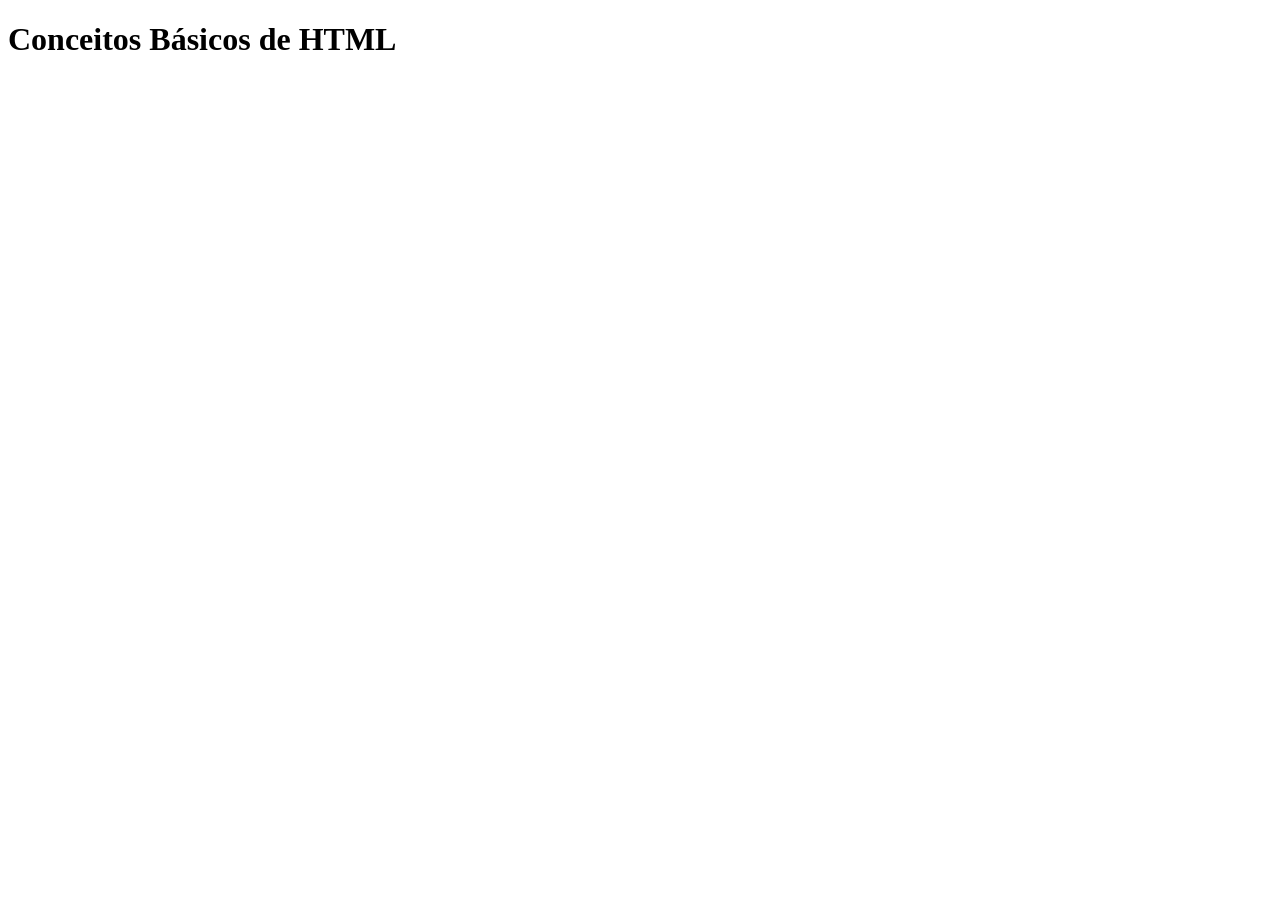
==== index.html @ 5eaa02ec "Primeiro Commit" ====
<!DOCTYPE html>
<html lang="pt-BR">
<head>
    <meta charset="UTF-8">
    <meta name="viewport" content="width=device-width, initial-scale=1.0">
    <title>Conceitos Básicos</title>
    <link rel="stylesheet" href="styles.css">
</head>
<body>
    <h1 id="header">Conceitos Básicos de HTML</h1>
</body>

<script src="/src/script.js"></script>
</html>
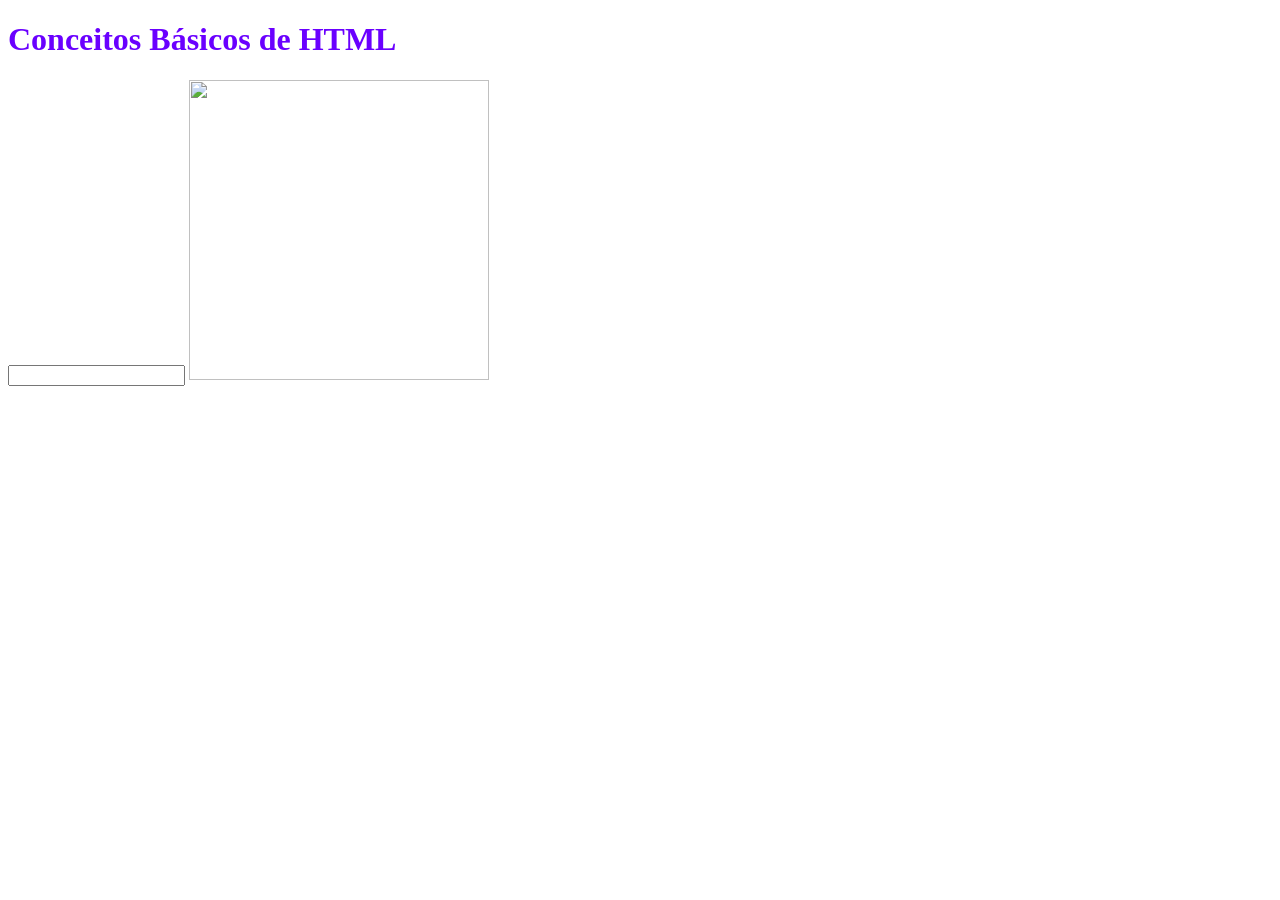
==== commit 219ad371: "Testando algumas tags básicas" ====
--- a/index.html
+++ b/index.html
@@ -7,7 +7,9 @@
     <link rel="stylesheet" href="styles.css">
 </head>
 <body>
-    <h1 id="header">Conceitos Básicos de HTML</h1>
+    <h1 id="titulo" style="color:rgb(106, 0, 255)"><strong>Conceitos Básicos de HTML</strong></h1>
+    <input type="text"/>
+    <img width="300" height="300" src="https://imgs.search.brave.com/R_Xp7is5KTPw_xiBzPSM4sqPG-GoEDqYK2NQRYsGOKo/rs:fit:500:0:1:0/g:ce/aHR0cHM6Ly9pbWcu/b2x4LmNvbS5ici90/aHVtYnM3MDB4NTAw/Lzg3Lzg3NzYyOTc0/MDIyODA4Ny53ZWJw">
 </body>
 
 <script src="/src/script.js"></script>
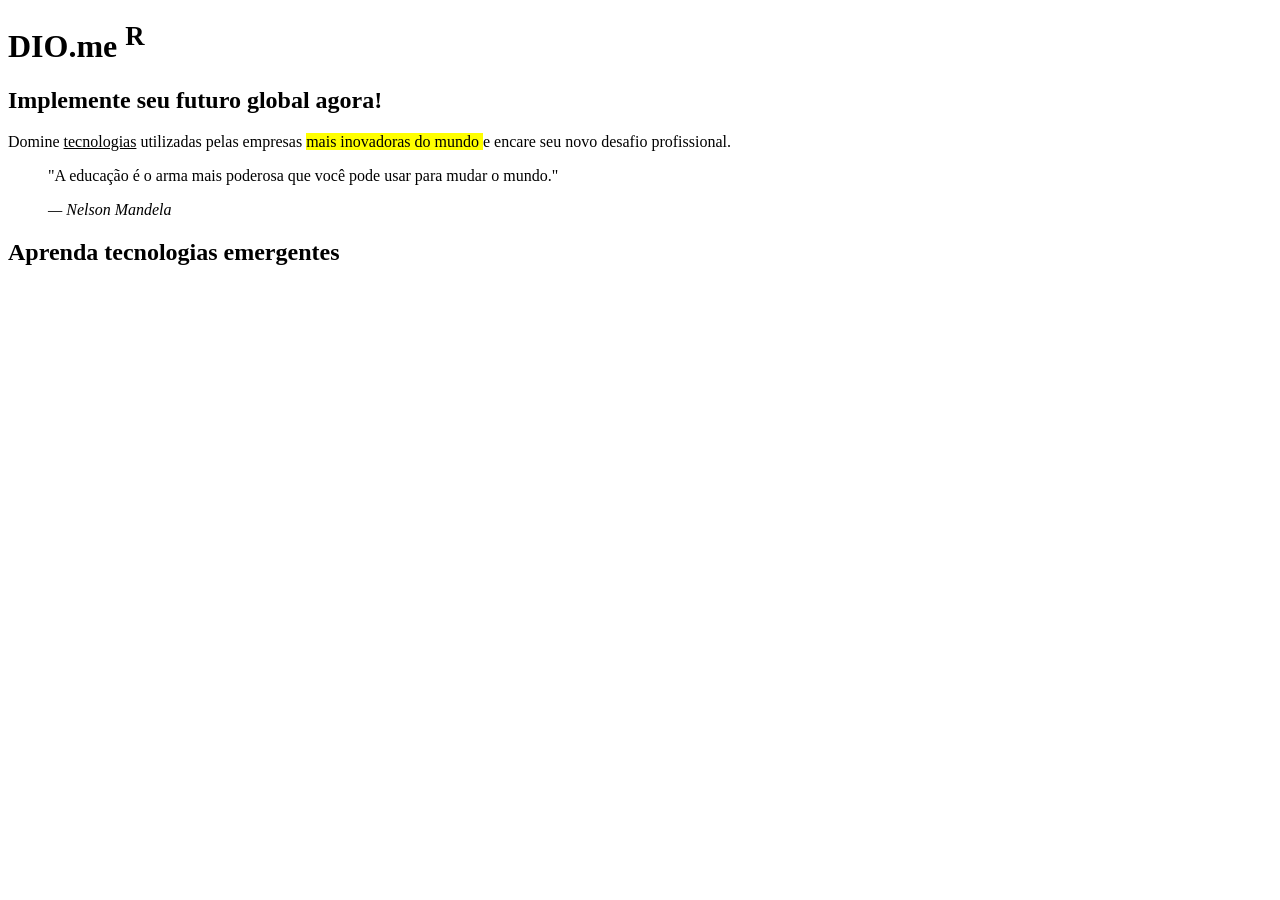
==== commit 32737edb: "Níveis de titulos, citações, parágrafos, etc." ====
--- a/index.html
+++ b/index.html
@@ -7,9 +7,14 @@
     <link rel="stylesheet" href="styles.css">
 </head>
 <body>
-    <h1 id="titulo" style="color:rgb(106, 0, 255)"><strong>Conceitos Básicos de HTML</strong></h1>
-    <input type="text"/>
-    <img width="300" height="300" src="https://imgs.search.brave.com/R_Xp7is5KTPw_xiBzPSM4sqPG-GoEDqYK2NQRYsGOKo/rs:fit:500:0:1:0/g:ce/aHR0cHM6Ly9pbWcu/b2x4LmNvbS5ici90/aHVtYnM3MDB4NTAw/Lzg3Lzg3NzYyOTc0/MDIyODA4Ny53ZWJw">
+    <h1>DIO.me <sup>R</sup></h1>
+    <h2>Implemente seu futuro global agora!</h2>
+    <p>Domine <u>tecnologias</u> utilizadas pelas empresas <mark> mais inovadoras do mundo </mark> e encare seu novo desafio profissional.</p>
+    <blockquote>
+        <p>"A educação é o arma mais poderosa que você pode usar para mudar o mundo."</p>
+        <cite>— Nelson Mandela</cite>
+    </blockquote>
+    <h2>Aprenda tecnologias emergentes</h2>
 </body>
 
 <script src="/src/script.js"></script>
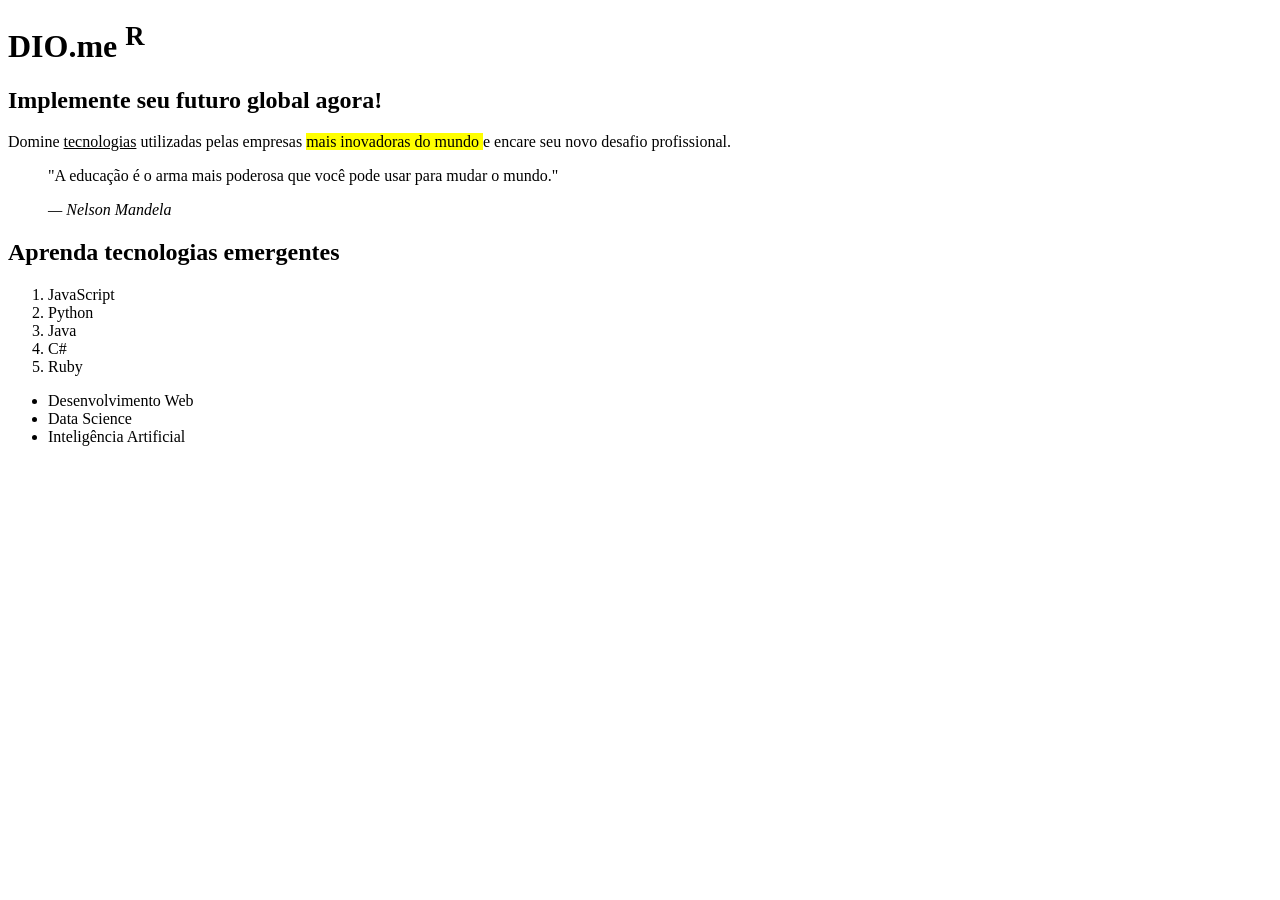
==== commit f86115f1: "Listas ordenadas e não ordenadas" ====
--- a/index.html
+++ b/index.html
@@ -8,13 +8,30 @@
 </head>
 <body>
     <h1>DIO.me <sup>R</sup></h1>
+    
     <h2>Implemente seu futuro global agora!</h2>
+    
     <p>Domine <u>tecnologias</u> utilizadas pelas empresas <mark> mais inovadoras do mundo </mark> e encare seu novo desafio profissional.</p>
+    
     <blockquote>
         <p>"A educação é o arma mais poderosa que você pode usar para mudar o mundo."</p>
         <cite>— Nelson Mandela</cite>
     </blockquote>
+    
     <h2>Aprenda tecnologias emergentes</h2>
+    <ol>
+        <li>JavaScript</li>
+        <li>Python</li>
+        <li>Java</li>
+        <li>C#</li>
+        <li>Ruby</li>
+    </ol>
+    
+    <ul>
+        <li>Desenvolvimento Web</li>
+        <li>Data Science</li>
+        <li>Inteligência Artificial</li>
+    </ul>
 </body>
 
 <script src="/src/script.js"></script>
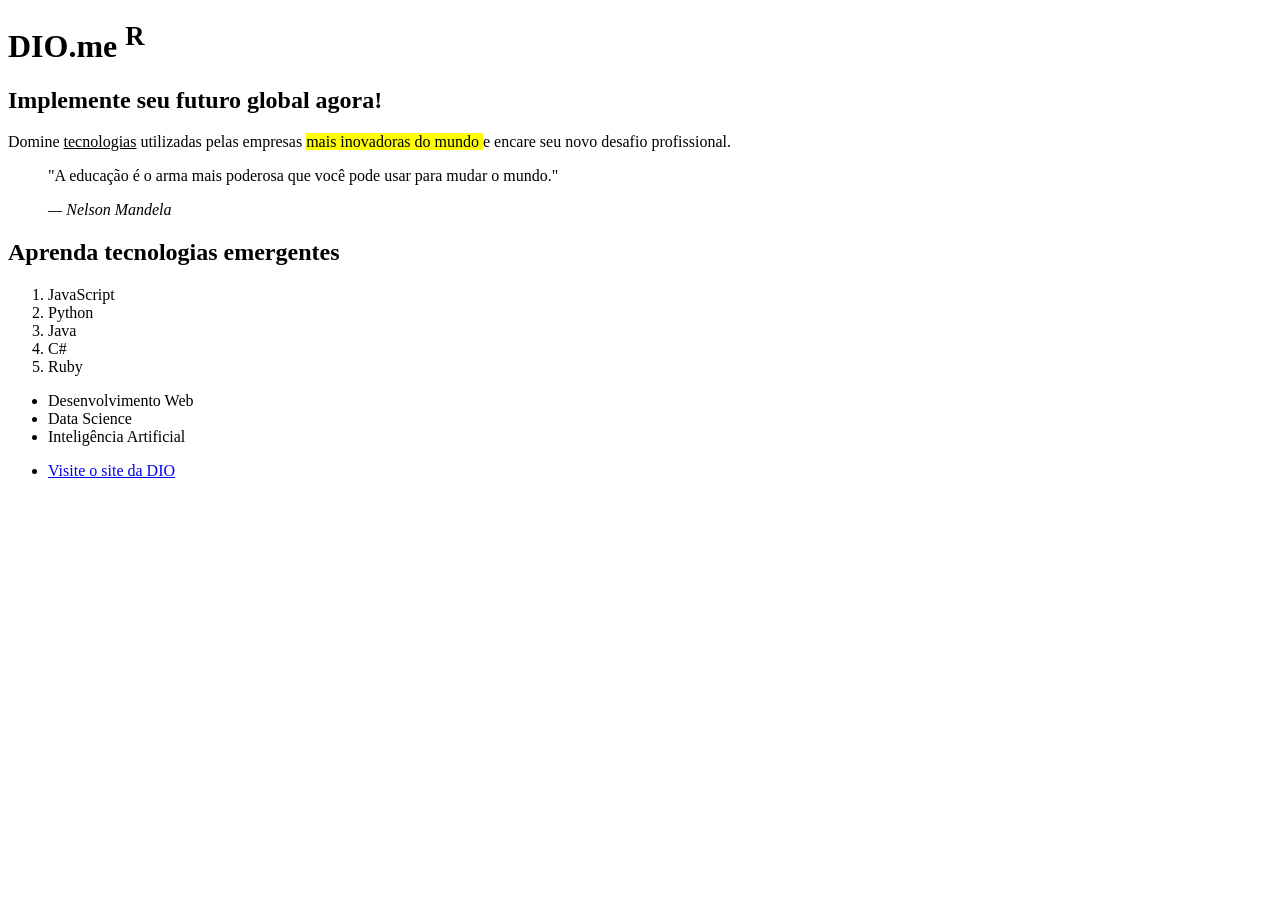
==== commit 1984e191: "Links" ====
--- a/index.html
+++ b/index.html
@@ -3,7 +3,7 @@
 <head>
     <meta charset="UTF-8">
     <meta name="viewport" content="width=device-width, initial-scale=1.0">
-    <title>Conceitos Básicos</title>
+    <title>Página Principal</title>
     <link rel="stylesheet" href="styles.css">
 </head>
 <body>
@@ -26,12 +26,16 @@
         <li>C#</li>
         <li>Ruby</li>
     </ol>
-    
+
     <ul>
         <li>Desenvolvimento Web</li>
         <li>Data Science</li>
         <li>Inteligência Artificial</li>
     </ul>
+
+    <ul>
+        <li><a href="about.html" title="Clique aqui e confira" target="_self">Visite o site da DIO</a></li>
+    </ul>
 </body>
 
 <script src="/src/script.js"></script>
